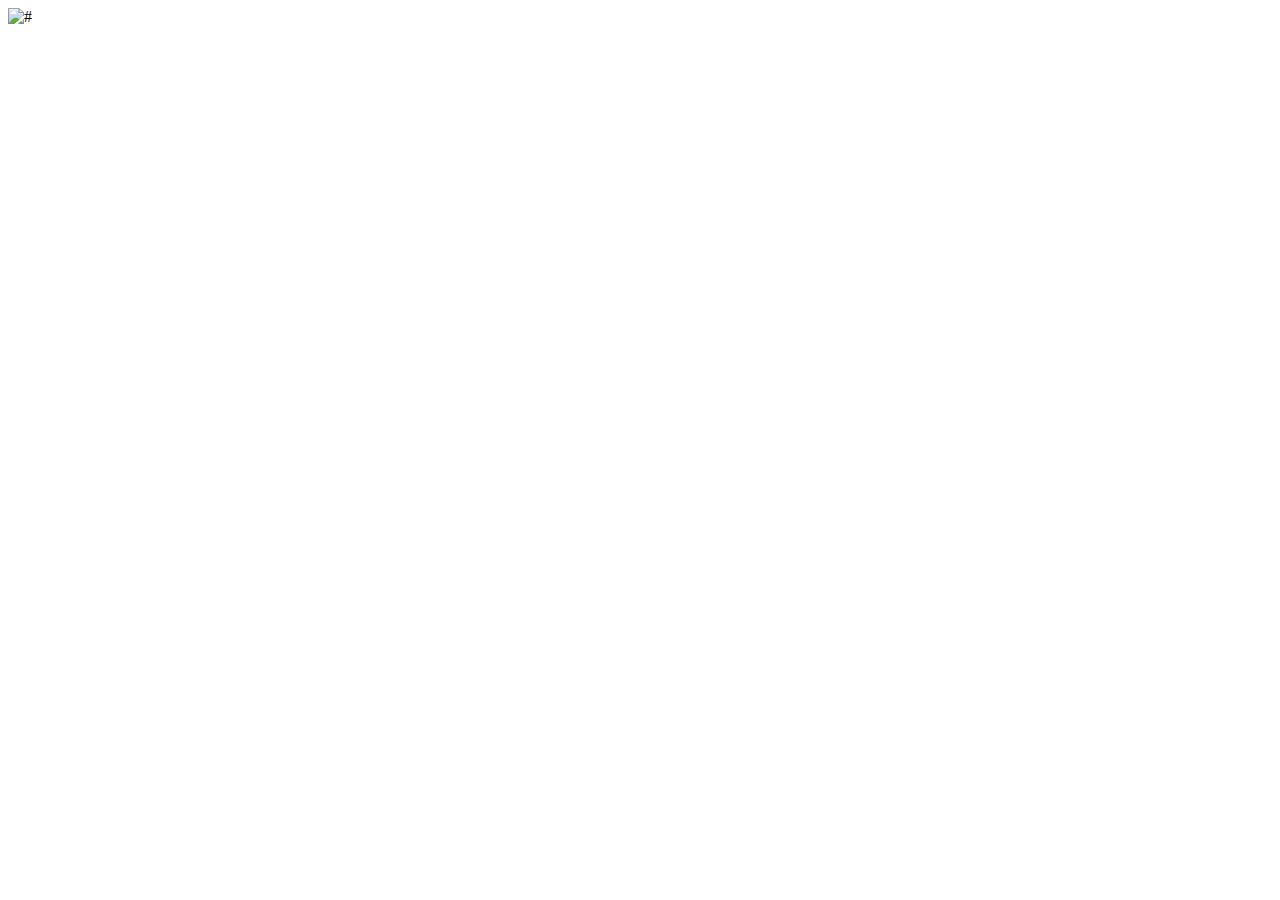
==== Uneversity_Website/index.html @ 73bab731 "jss" ====
<!DOCTYPE html>
<html lang="en">
<head>
    <meta charset="UTF-8">
    <meta name="viewport" content="width=device-width, initial-scale=1.0">
    <title>CSI JSSSTU</title>
    <link rel="stylesheet" href="style.css">
</head>
<body>
    <section class="header">
        <img src="image.png" alt="#">
    </section>
</body>
</html>
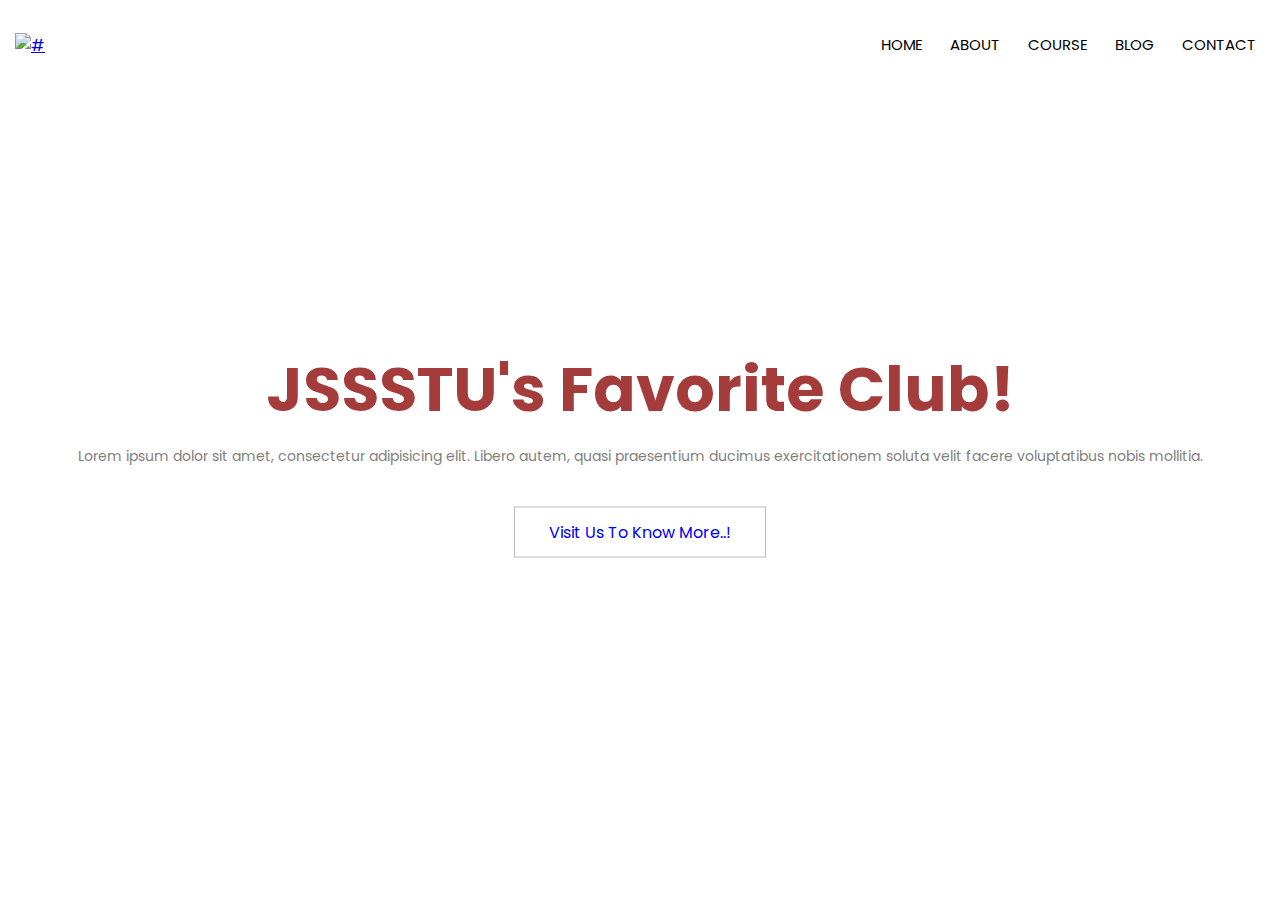
==== commit 86a8957a: "jss" ====
--- a/Uneversity_Website/index.html
+++ b/Uneversity_Website/index.html
@@ -5,10 +5,46 @@
     <meta name="viewport" content="width=device-width, initial-scale=1.0">
     <title>CSI JSSSTU</title>
     <link rel="stylesheet" href="style.css">
+    <link rel="preconnect" href="https://fonts.googleapis.com">
+<link rel="preconnect" href="https://fonts.gstatic.com" crossorigin>
+
+<link href="https://fonts.googleapis.com/css2?family=Poppins:ital,wght@0,100;0,200;0,300;0,400;0,500;0,600;0,700;0,800;0,900;1,100;1,200;1,300;1,400;1,500;1,600;1,700;1,800;1,900&display=swap" rel="stylesheet">
+
+
+<link rel="stylesheet" href="https://cdn.jsdelivr.net/npm/@fortawesome/fontawesome-free@6.6.0/css/fontawesome.min.css">
+
+
 </head>
 <body>
+    
     <section class="header">
-        <img src="image.png" alt="#">
-    </section>
+        <div>
+        <!-- <img src="image.png" alt="Header Image"> -->
+        <nav>
+            
+            <a href="index.html"><img src="csi-logo.jpg" style="width: 50px; height: 50px;" alt="#"></a>
+            <div class="nav-links">
+                <!-- <i class="fa fa-times"></i> -->
+                <ul>
+                    <li><a href="">HOME</a></li>
+                    <li><a href="">ABOUT</a></li>
+                    <li><a href="">COURSE</a></li>
+                    <li><a href="">BLOG</a></li>
+                    <li><a href="">CONTACT</a></li>
+                     
+                </ul>
+            </div>
+            <!-- <i class="fa fa-bars"></i> -->
+        </nav>
+    </div>
+
+    <div class="text-box">
+        <h1>JSSSTU's Favorite Club!</h1>
+        <p>Lorem ipsum dolor sit amet, consectetur adipisicing elit. Libero autem, quasi praesentium ducimus exercitationem soluta velit facere voluptatibus nobis mollitia.</p>
+        <a href="" class="hero-btn">Visit Us To Know More..!</a>
+    </div>
+</section>
+
+    
 </body>
 </html>--- a/Uneversity_Website/style.css
+++ b/Uneversity_Website/style.css
@@ -0,0 +1,117 @@
+ *{
+    margin: 0;
+    padding: 0;
+    font-family: "Poppins", serif;
+}
+
+ .header nav{
+    min-height: 10vh;
+    width: 100%;
+    display: flex;
+    justify-content: space-between;
+    align-items: center;
+    /* position: sticky; */
+    /* background-image: url('image.jpg'); */
+} 
+
+.header nav img{
+    padding: 15px;
+    
+}
+
+.nav-links{
+    display: flex;
+    text-align: right;
+    justify-content: right;
+    padding: 8px 12px;
+    align-items: center;
+}
+
+.nav-links ul li{
+    display: inline-block;
+    list-style: none;
+    position: relative;
+    padding: 8px 12px;
+}
+
+.nav-links ul li a{
+    /* color: #fff; */
+    text-decoration: none;
+    font-size: 15px;
+    color: black;
+    /* display: flex; */
+
+}
+
+.nav-links ul li::after{
+    content: '';
+    width: 0%;
+    height: 2px;
+    background: #f44336;
+    display: block;
+    margin: auto;
+    transition: 0.5s;
+}
+
+.nav-links ul li:hover::after{
+    width: 100%;
+
+}
+
+.text-box{
+    width: 90%;
+    color: #a53c3c;
+    position: absolute;
+    top: 50%;
+    left: 50%;
+    transform: translate(-50%,-50%);
+    text-align: center;
+}
+
+.text-box h1{
+    font-size: 62px;
+}
+
+.text-box p{
+    font-size: 14px;
+    margin: 10px 0 40px;
+    color: gray;
+}
+
+.hero-btn{
+    display: inline-block;
+    text-decoration: none;
+    color: blue;
+    border: 1px solid #bbb;
+    padding: 12px 34px;
+    background-color: transparent;
+    position: relative;
+    cursor: pointer;
+
+}
+
+.hero-btn:hover{
+    border: 1px solid red;
+    background: red;
+    transition: 1s;
+}
+
+
+@media(max-width:700px){
+    .text-box h1{
+        font-size: 20px;
+    }
+    .nav-links ul li{
+        display: block;
+    }
+    .nav-links{
+        position: absolute;
+        background: #f44336;
+        height: 100vh;
+        width: 200px;
+        top: 0;
+        right: 0;
+
+     } 
+
+}